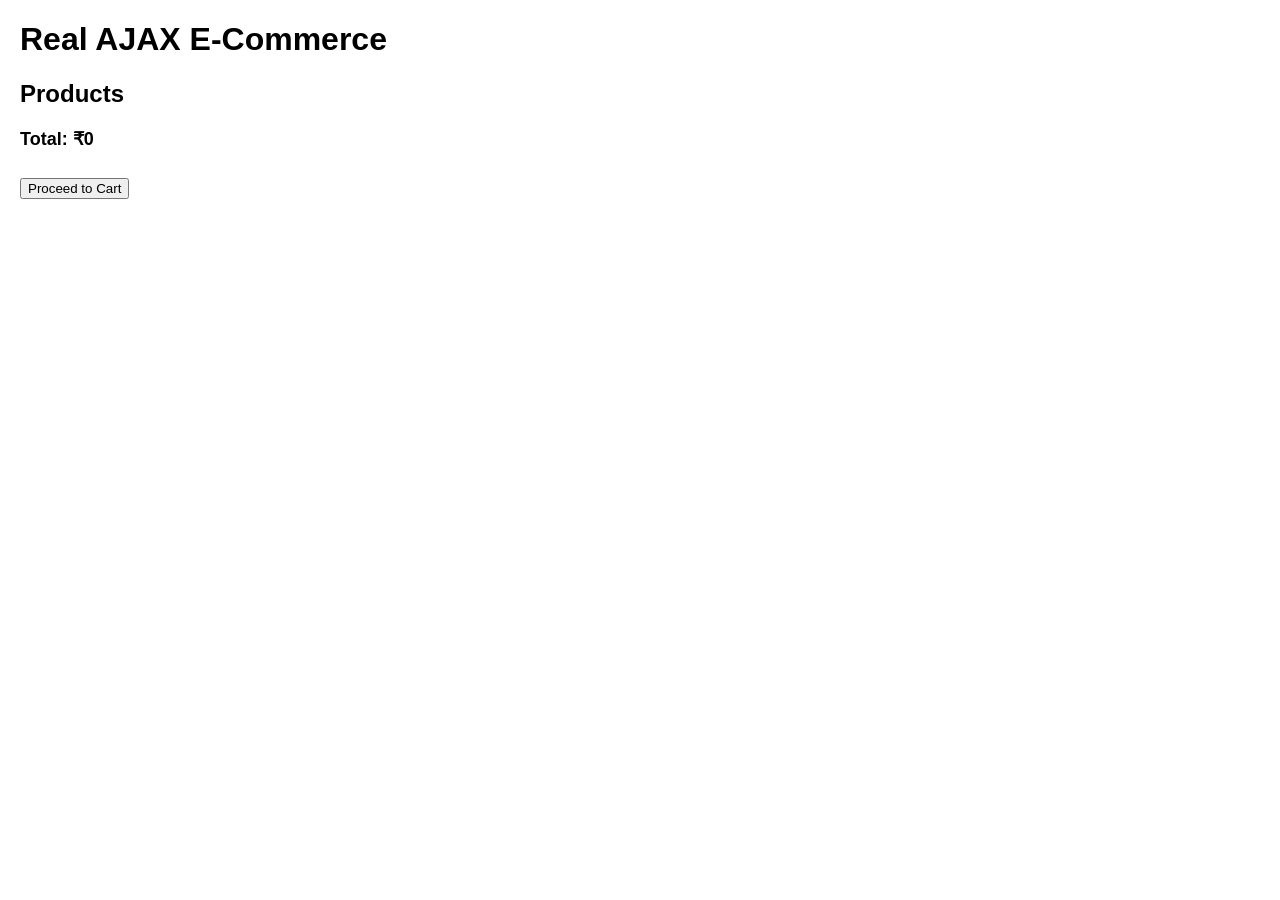
==== ajaxcommerce.html @ fadf97f7 "Create ajaxcommerce.html" ====
<!DOCTYPE html>
<html lang="en">
<head>
<meta charset="UTF-8">
<title>AJAX E-Commerce</title>
<script src="https://code.jquery.com/jquery-3.7.1.min.js"></script>

<style>
body { font-family: Arial; margin:20px; }
.section { display:none; }
.active { display:block; }
.product { border:1px solid #ccc; padding:10px; margin:5px; }
.total { font-weight:bold; font-size:18px; }
button { margin-top:10px; }
</style>
</head>

<body>

<h1>Real AJAX E-Commerce</h1>

<!-- PRODUCTS -->
<div id="products" class="section active">
<h2>Products</h2>
<div id="productList"></div>
<p class="total">Total: ₹<span id="totalPrice">0</span></p>
<button id="goToCart">Proceed to Cart</button>
</div>

<!-- CART -->
<div id="cart" class="section">
<h2>Cart</h2>
<ul id="cartItems"></ul>
<p class="total">Final Bill: ₹<span id="finalBill">0</span></p>
<button id="goToPayment">Proceed</button>
</div>

<!-- PAYMENT -->
<div id="payment" class="section">
<h2>Payment</h2>

<label><input type="radio" name="pay" value="upi"> UPI</label><br>
<label><input type="radio" name="pay" value="card"> Card</label>

<div id="paymentDetails"></div>

<button id="confirmPayment">Pay Now</button>
</div>

<!-- SUCCESS -->
<div id="success" class="section">
<h2>✅ Payment Successful</h2>
<p id="orderMsg"></p>
<button onclick="location.reload()">Reset</button>
</div>

<script>

// ===============================
// VARIABLES
// ===============================
let cart = [];
let total = 0;

// ===============================
// ✅ REAL GET AJAX (products.json)
// ===============================
$(document).ready(function(){

    $.ajax({
        url: "products.json",
        method: "GET",
        dataType: "json",

        success: function(products){

            $.each(products, function(i, p){
                $('#productList').append(`
                    <div class="product">
                        <label>
                        <input type="checkbox" class="chk"
                        data-name="${p.name}" data-price="${p.price}">
                        ${p.name} - ₹${p.price}
                        </label>
                    </div>
                `);
            });

        },

        error: function(){
            alert("Error loading products.json");
        }

    });

});

// ===============================
// ADD TO CART
// ===============================
$(document).on('change','.chk',function(){

    let name = $(this).data('name');
    let price = parseInt($(this).data('price'));

    if($(this).is(':checked')){
        cart.push({name, price});
        total += price;
    } else {
        cart = cart.filter(p => p.name !== name);
        total -= price;
    }

    $('#totalPrice').text(total);
});

// ===============================
// CART PAGE
// ===============================
$('#goToCart').click(function(){

    $('#cartItems').empty();

    cart.forEach(p=>{
        $('#cartItems').append(`<li>${p.name} - ₹${p.price}</li>`);
    });

    $('#finalBill').text(total);

    $('.section').removeClass('active');
    $('#cart').addClass('active');
});

// ===============================
// PAYMENT PAGE
// ===============================
$('#goToPayment').click(function(){
    $('.section').removeClass('active');
    $('#payment').addClass('active');
});

// ===============================
// PAYMENT DETAILS
// ===============================
$('input[name="pay"]').change(function(){

    let val = $(this).val();
    let html = "";

    if(val==="upi"){
        html = `<input type="text" placeholder="Enter UPI ID">`;
    }
    else{
        html = `
            <input type="text" placeholder="Card Number"><br>
            <input type="text" placeholder="CVV">
        `;
    }

    $('#paymentDetails').html(html);
});

// ===============================
// ✅ POST (SIMULATED using localStorage)
// ===============================
$('#confirmPayment').click(function(){

    let order = {
        items: cart,
        total: total,
        time: new Date().toLocaleString()
    };

    // store in localStorage
    let orders = JSON.parse(localStorage.getItem("orders")) || [];
    orders.push(order);
    localStorage.setItem("orders", JSON.stringify(orders));

    $('#orderMsg').text("Order placed! Amount ₹" + total);

    $('.section').removeClass('active');
    $('#success').addClass('active');

    console.log("Stored Orders:", orders);
});

</script>

</body>
</html>
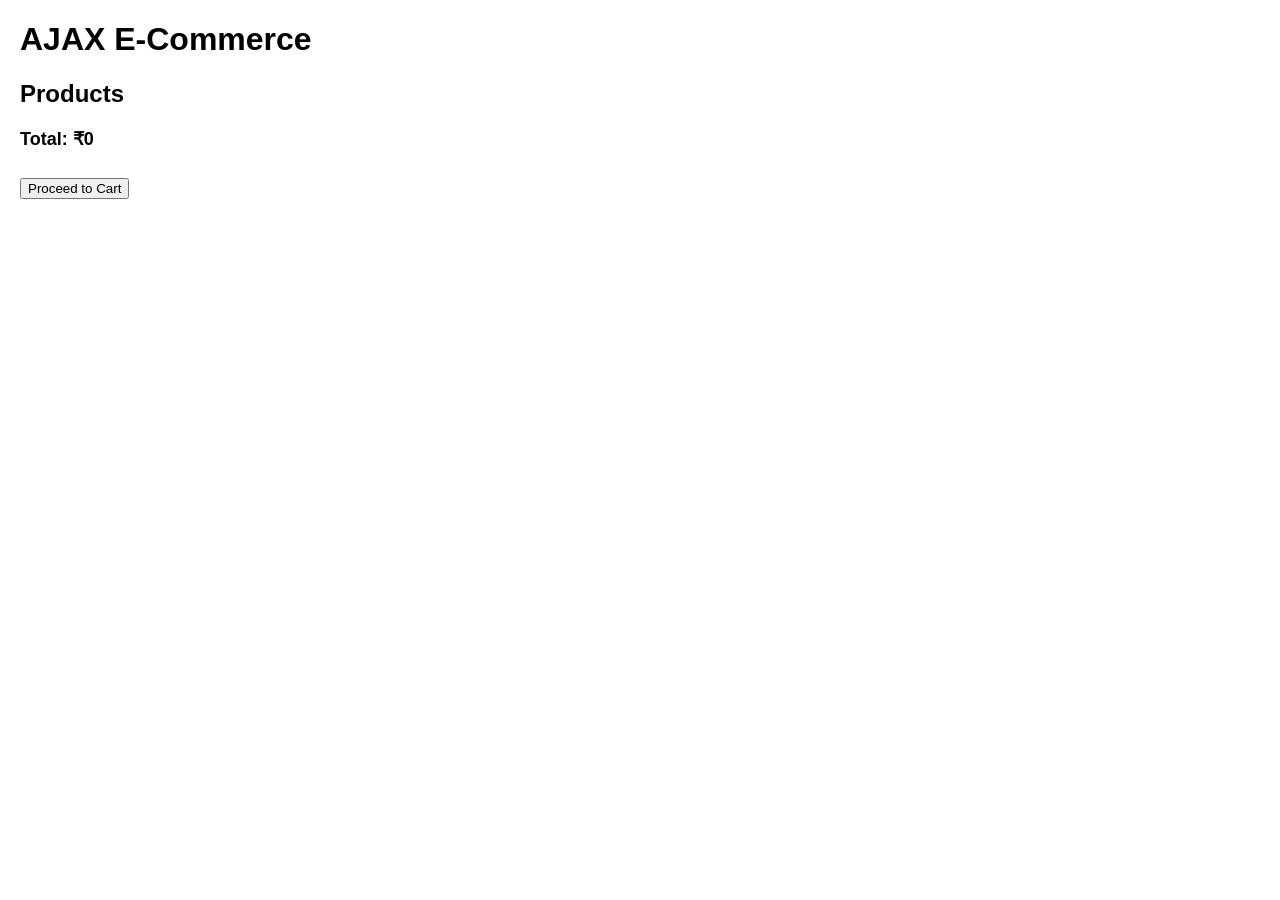
==== commit 3a835e17: "Update ajaxcommerce.html" ====
--- a/ajaxcommerce.html
+++ b/ajaxcommerce.html
@@ -17,7 +17,7 @@
 
 <body>
 
-<h1>Real AJAX E-Commerce</h1>
+<h1>AJAX E-Commerce</h1>
 
 <!-- PRODUCTS -->
 <div id="products" class="section active">
@@ -56,15 +56,15 @@
 
 <script>
 
-// ===============================
+// =====================
 // VARIABLES
-// ===============================
+// =====================
 let cart = [];
 let total = 0;
 
-// ===============================
-// ✅ REAL GET AJAX (products.json)
-// ===============================
+// =====================
+// ✅ REAL GET (AJAX)
+// =====================
 $(document).ready(function(){
 
     $.ajax({
@@ -89,16 +89,16 @@
         },
 
         error: function(){
-            alert("Error loading products.json");
+            alert("Failed to load products!");
         }
 
     });
 
 });
 
-// ===============================
+// =====================
 // ADD TO CART
-// ===============================
+// =====================
 $(document).on('change','.chk',function(){
 
     let name = $(this).data('name');
@@ -115,9 +115,9 @@
     $('#totalPrice').text(total);
 });
 
-// ===============================
+// =====================
 // CART PAGE
-// ===============================
+// =====================
 $('#goToCart').click(function(){
 
     $('#cartItems').empty();
@@ -132,17 +132,17 @@
     $('#cart').addClass('active');
 });
 
-// ===============================
+// =====================
 // PAYMENT PAGE
-// ===============================
+// =====================
 $('#goToPayment').click(function(){
     $('.section').removeClass('active');
     $('#payment').addClass('active');
 });
 
-// ===============================
-// PAYMENT DETAILS
-// ===============================
+// =====================
+// PAYMENT INPUT
+// =====================
 $('input[name="pay"]').change(function(){
 
     let val = $(this).val();
@@ -161,9 +161,9 @@
     $('#paymentDetails').html(html);
 });
 
-// ===============================
-// ✅ POST (SIMULATED using localStorage)
-// ===============================
+// =====================
+// ⚠️ FAKE POST (localStorage)
+// =====================
 $('#confirmPayment').click(function(){
 
     let order = {
@@ -172,7 +172,6 @@
         time: new Date().toLocaleString()
     };
 
-    // store in localStorage
     let orders = JSON.parse(localStorage.getItem("orders")) || [];
     orders.push(order);
     localStorage.setItem("orders", JSON.stringify(orders));
@@ -182,7 +181,7 @@
     $('.section').removeClass('active');
     $('#success').addClass('active');
 
-    console.log("Stored Orders:", orders);
+    console.log("Saved Orders:", orders);
 });
 
 </script>
